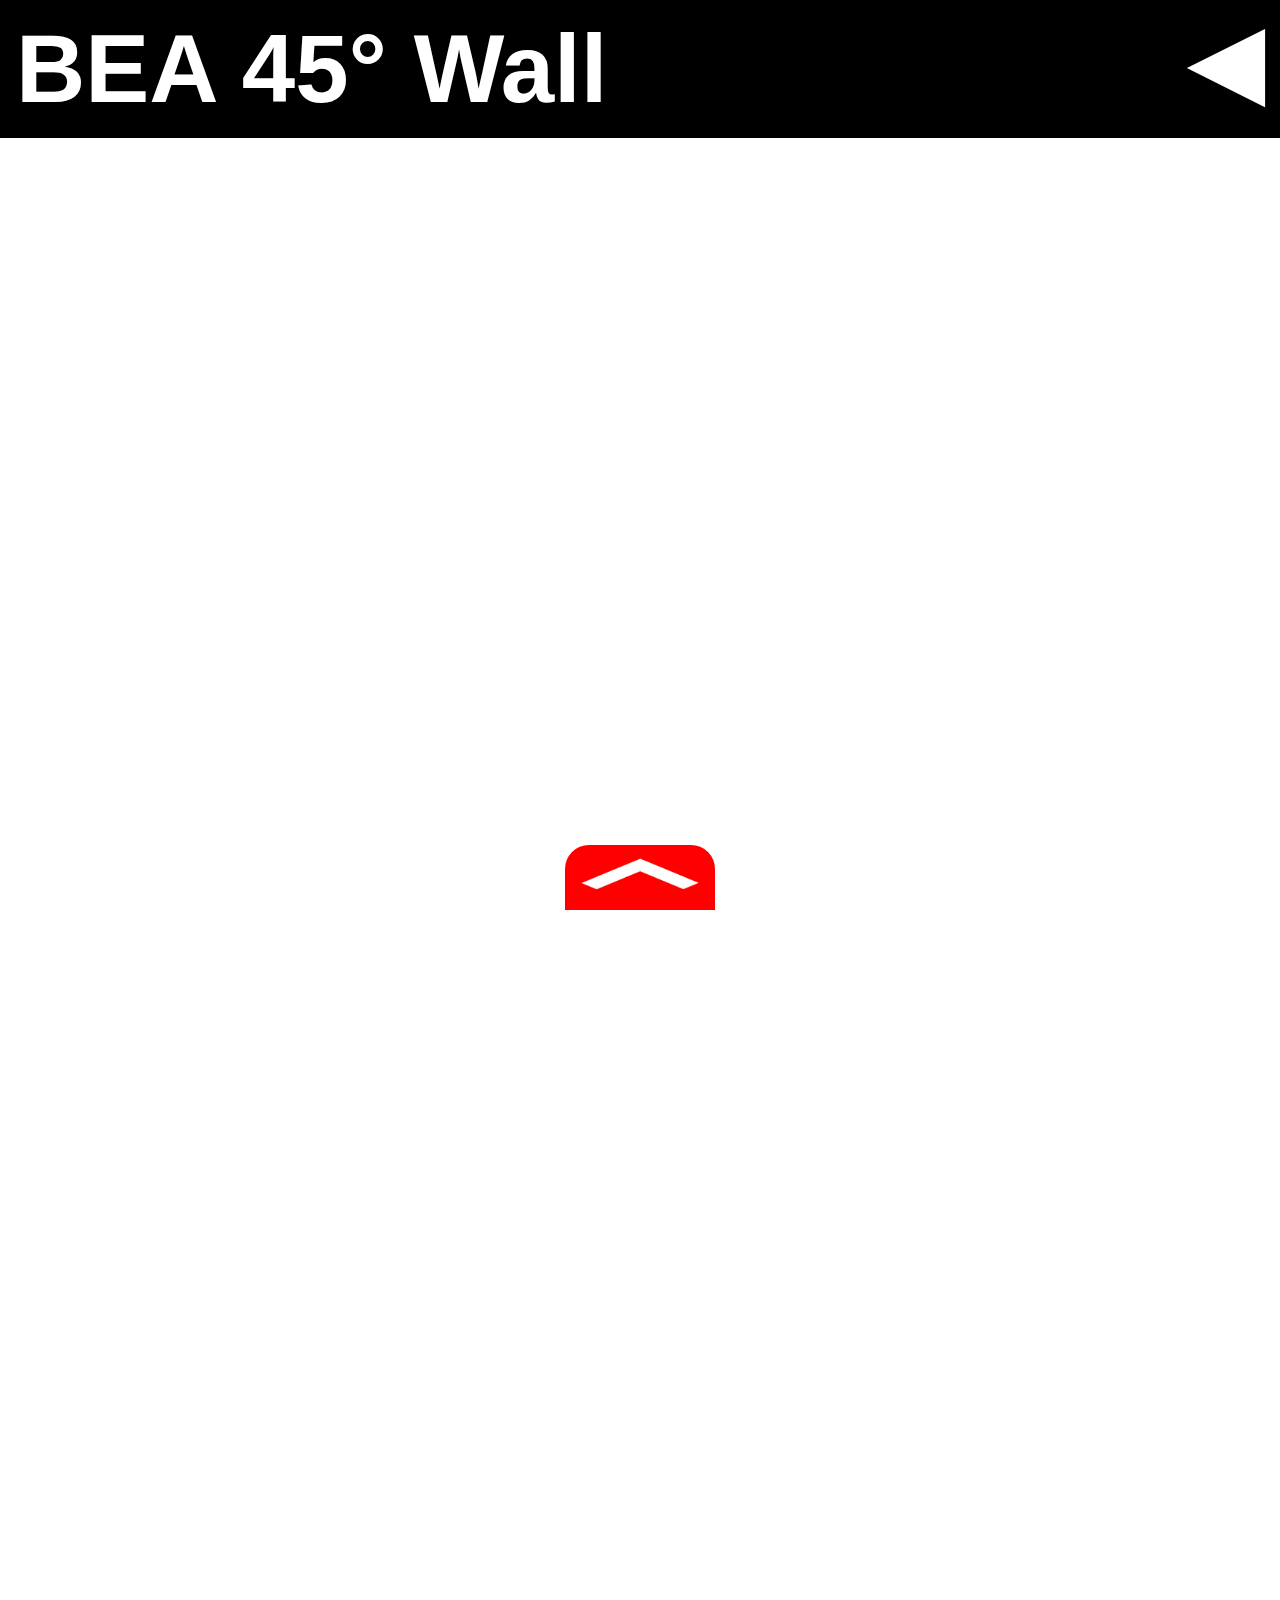
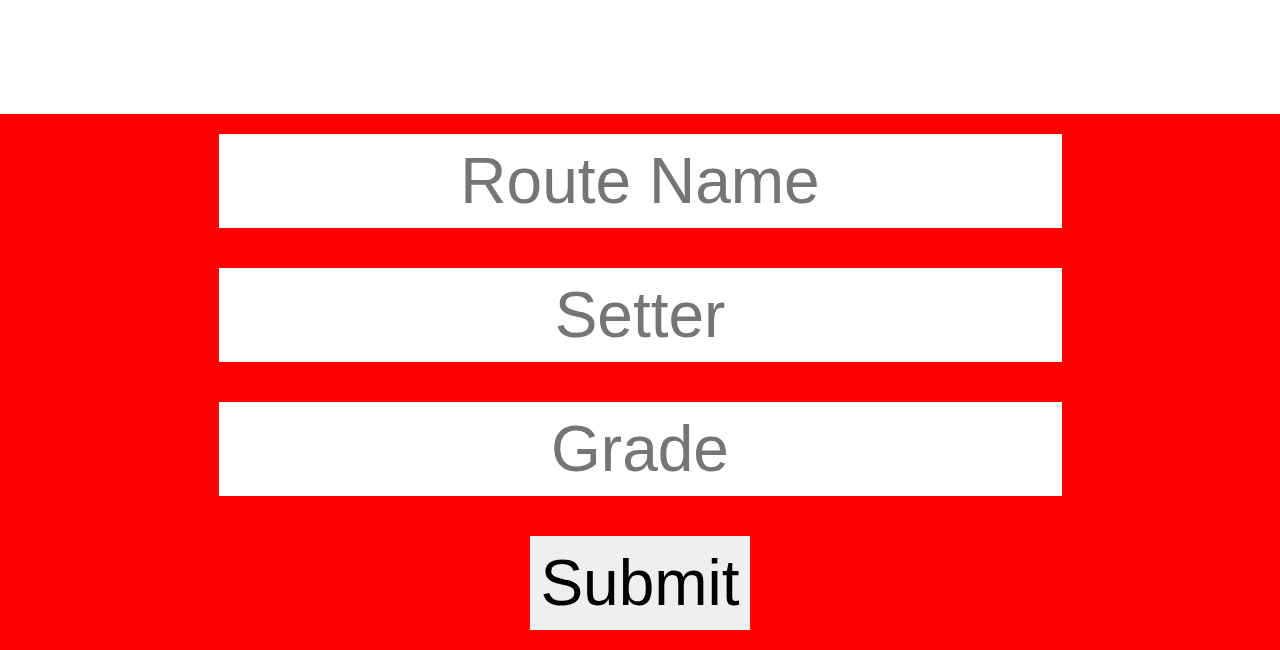
==== public/newroute.html @ 8f5aea15 "Initial commit 2" ====
<!DOCTYPE html>
<html lang="en" dir="ltr">
  <head>
    <meta charset="utf-8">
    <title>BEA 45° Wall</title>

    <script src="https://www.gstatic.com/firebasejs/5.7.2/firebase-app.js"></script>
    <script src="https://www.gstatic.com/firebasejs/5.7.2/firebase-database.js"></script>
    <script>
      // Initialize Firebase
      var config = {
        apiKey: "AIzaSyA8OKnEXgBgzDA13GSODMCqgOierbECufM",
        authDomain: "bea45wall.firebaseapp.com",
        databaseURL: "https://bea45wall.firebaseio.com",
        projectId: "bea45wall",
        storageBucket: "bea45wall.appspot.com",
        messagingSenderId: "535631921759"
      };
      firebase.initializeApp(config);

      var database = firebase.database();
    </script>

    <script src="jsFiles/wallclass.js"></script>
    <script src="jsFiles/newroute.js"></script>
    <link rel="stylesheet" href="main/styles.css">

    <link rel="apple-touch-icon" href="main/appIcon.png"/>
    <link rel="apple-touch-startup-image" href="main/appIcon.png">
    <meta name="apple-mobile-web-app-capable" content="yes"/>
    <meta name="apple-mobile-web-app-status-bar-style" content="black"/>

  </head>
  <body>
    <!--  Hidden Image  -->
    <img src="main/wall.png" width="0" height="0" id="img">

    <!--  Menu Bar  -->
    <div class="topnav" id="topnav">
      <h1>BEA 45° Wall</h1>
      <h2 class="arrow" onclick="openIndex()">◀︎</a>
    </div>

    <!--  Page Content  -->
    <canvas class="viewcanvas" id="viewcanvas" width="0" height="0"></canvas>
    <div class="pullupfixed" id="pullup" onclick="scrollToBottom()">
      <img src="main/upArrow.png" width="150" height="56.25" id="img">
    </div>
    <div class="inroute" id="inroute">
      <form id="routeform">
        <input type="text" name="name" placeholder="Route Name">
        <input type="text" name="setter" placeholder="Setter">
        <input type="text" name="grade" placeholder="Grade">
        <input type="submit" name="submit">
      </form>
    </div>
    <div class="bottom" id="bottom"></div>
  </body>
</html>
---- public/main/styles.css ----
/* Body Styles */
body {
  margin: 0px;
  overscroll-behavior: none;
  touch-action: manipulation;
}
/* Nav Bar Styles */
.topnav {
  position: fixed;
  top:0;
  width: 100%;
  background-color: #000;
  overflow: hidden;
  z-index: 4;
}

.topnav h1, h2 {
  font-family: "Trebuchet MS", Helvetica, sans-serif;
  margin: 0px;
  float: left;
  color: #fff;
  text-align: center;
  padding: 14px 16px;
  text-decoration: none;
  font-size: 96px;
}

.topnav h2 {
  float: right;
}

.topnav h2:active, {
  background-color: #444;
}

.arrow {
  padding: 3.5px 16px;
}

/* Route div Styles */
.route {
  background: #f00;
  overflow: auto;
  border-radius: 24px;
  margin: 16px;
}

.route:active {
  background-color: #a00;
}

h3, h4 {
  font-family: "Trebuchet MS", Helvetica, sans-serif;
  margin: 0px;
  color: #fff;
  text-align: center;
  padding: 10px;
  text-decoration: none;
  font-size: 64px;
}

h4 {
  font-size: 48px;
}

/* View Route Styles */
.viewcanvas {
  display: block;
  z-index: 1;
  -webkit-tap-highlight-color:rgba(0,0,0,0);
}

.pullupmove, .pullupfixed {
  border-radius: 24px 24px 0px 0px;
  margin: auto;
  width: 150px;
  height: 65px;
  background: #f00;
  z-index: 2;
}

.pullupmove {
  position: relative;
  margin-top: -63px;
}

.pullupfixed {
  left: calc(50vw - 75px);
  position: fixed;
  overflow: hidden;
  top: calc(100vh - 55px);
}

.inroute {
  background: #f00;
  z-index: 3;
  margin-top: -10px;
}

.bottom {
  width: 100%;
  background: #f00;
}

/* New route styles */
input, select {
  font-family: "Trebuchet MS", Helvetica, sans-serif;
  display: block;
  border-width: 20px;
  border-color: #f00;
  border-style: solid;
  border-radius: 1px;
  margin-left: auto;
  margin-right: auto;
  text-align: center;
  padding: 10px;
  text-decoration: none;
  font-size: 64px;
}
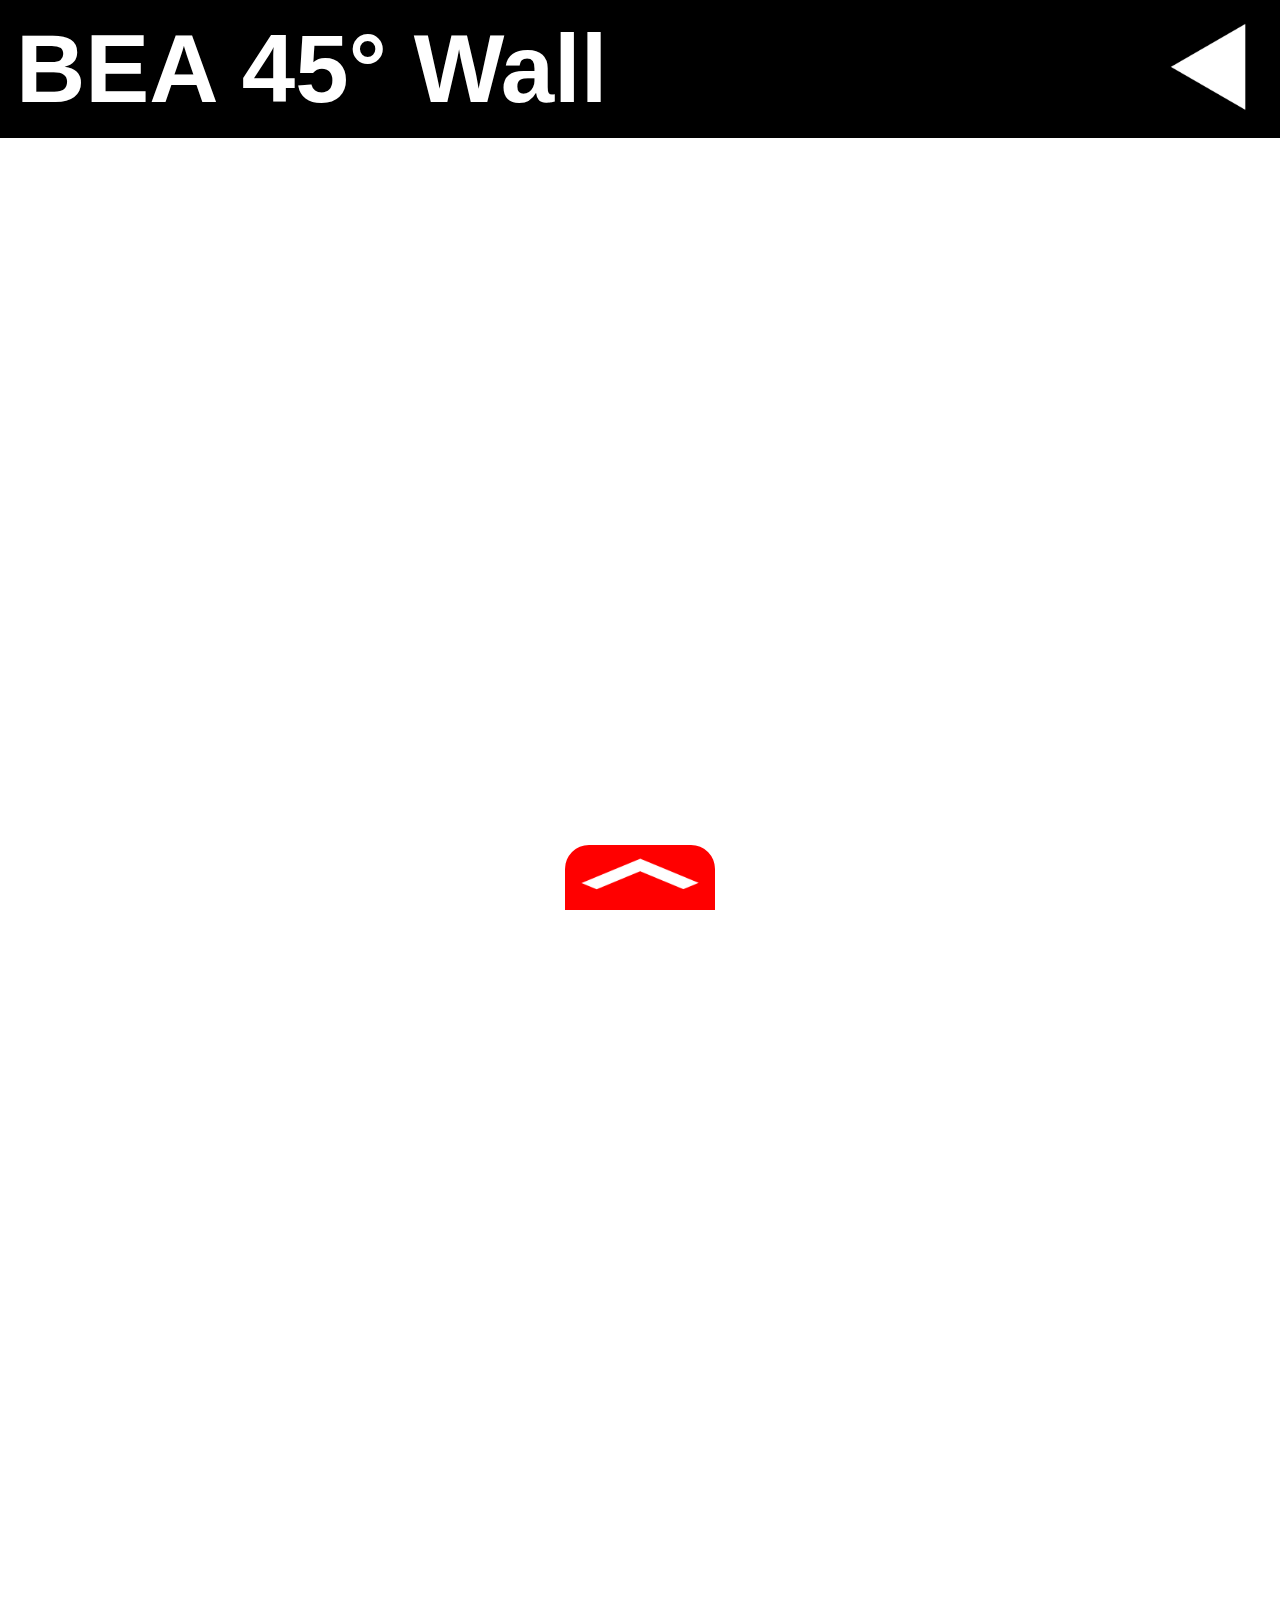
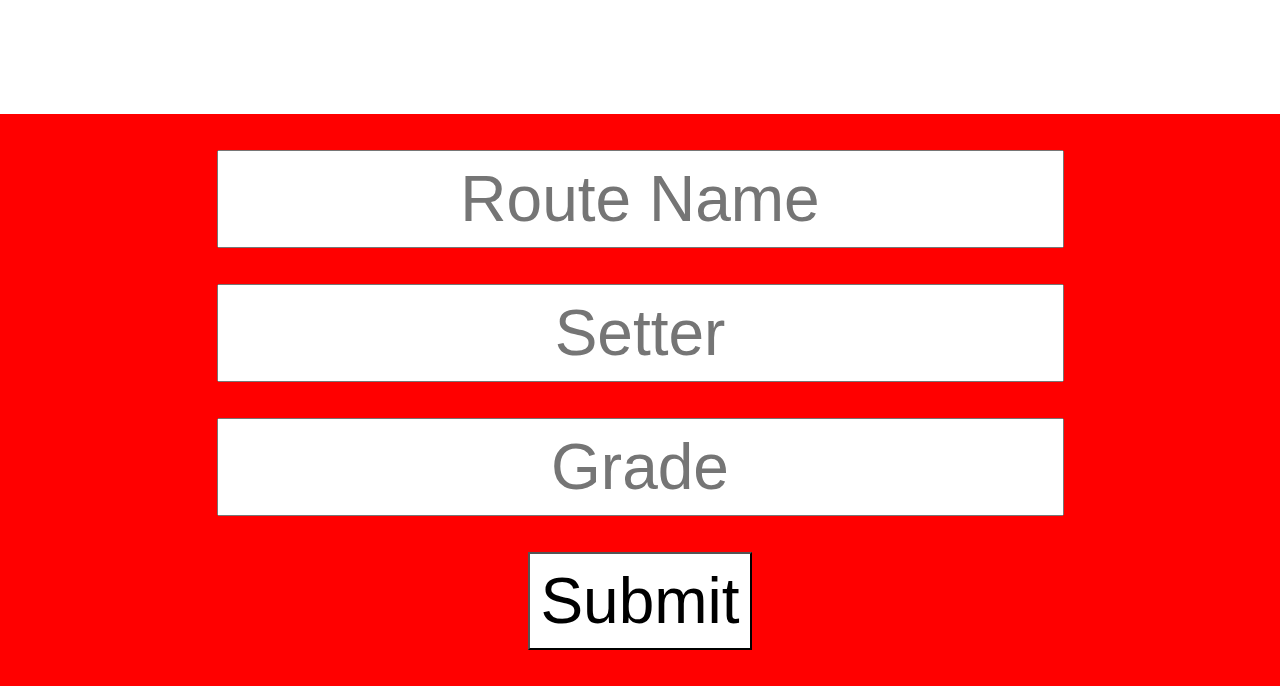
==== commit b894f111: "submit messages and button images" ====
--- a/public/newroute.html
+++ b/public/newroute.html
@@ -26,7 +26,6 @@
     <link rel="stylesheet" href="main/styles.css">
 
     <link rel="apple-touch-icon" href="main/appIcon.png"/>
-    <link rel="apple-touch-startup-image" href="main/appIcon.png">
     <meta name="apple-mobile-web-app-capable" content="yes"/>
     <meta name="apple-mobile-web-app-status-bar-style" content="black"/>
 
@@ -38,7 +37,7 @@
     <!--  Menu Bar  -->
     <div class="topnav" id="topnav">
       <h1>BEA 45° Wall</h1>
-      <h2 class="arrow" onclick="openIndex()">◀︎</a>
+      <img src="main/back.png" height="110" class="buttonImg" onclick="openIndex()"></img>
     </div>
 
     <!--  Page Content  -->
@@ -47,11 +46,22 @@
       <img src="main/upArrow.png" width="150" height="56.25" id="img">
     </div>
     <div class="inroute" id="inroute">
-      <form id="routeform">
-        <input type="text" name="name" placeholder="Route Name">
-        <input type="text" name="setter" placeholder="Setter">
-        <input type="text" name="grade" placeholder="Grade">
-        <input type="submit" name="submit">
+      <h5 id="warningLabel"></h5>
+      <form id="routeform" novalidate>
+        <br>
+        <br>
+        <input type="text" name="name" placeholder="Route Name" maxlength="25">
+        <br>
+        <br>
+        <input type="text" name="setter" placeholder="Setter" maxlength="25">
+        <br>
+        <br>
+        <input type="text" name="grade" placeholder="Grade" onfocus="form.elements['grade'].value = 'v'; focused = true;" pattern="[0-9]*" inputmode="numeric" maxlength="3">
+        <br>
+        <br>
+        <input type="submit" name="submit" class="submit">
+        <br>
+        <br>
       </form>
     </div>
     <div class="bottom" id="bottom"></div>
--- a/public/main/styles.css
+++ b/public/main/styles.css
@@ -2,6 +2,7 @@
 body {
   margin: 0px;
   overscroll-behavior: none;
+  -webkit-user-select: none;
   touch-action: manipulation;
 }
 /* Nav Bar Styles */
@@ -25,16 +26,13 @@
   font-size: 96px;
 }
 
-.topnav h2 {
-  float: right;
-}
-
-.topnav h2:active, {
+.topnav img:active{
   background-color: #444;
 }
 
-.arrow {
-  padding: 3.5px 16px;
+.buttonImg {
+  float: right;
+  padding: 12px;
 }
 
 /* Route div Styles */
@@ -60,6 +58,16 @@
 }
 
 h4 {
+  font-size: 48px;
+}
+
+h5 {
+  font-family: "Trebuchet MS", Helvetica, sans-serif;
+  margin: 0px;
+  color: #fff;
+  text-align: center;
+  padding: 0px;
+  text-decoration: none;
   font-size: 48px;
 }
 
@@ -103,13 +111,9 @@
 }
 
 /* New route styles */
-input, select {
+input {
   font-family: "Trebuchet MS", Helvetica, sans-serif;
   display: block;
-  border-width: 20px;
-  border-color: #f00;
-  border-style: solid;
-  border-radius: 1px;
   margin-left: auto;
   margin-right: auto;
   text-align: center;
@@ -117,3 +121,7 @@
   text-decoration: none;
   font-size: 64px;
 }
+
+.submit {
+  background-color: #fff;
+}
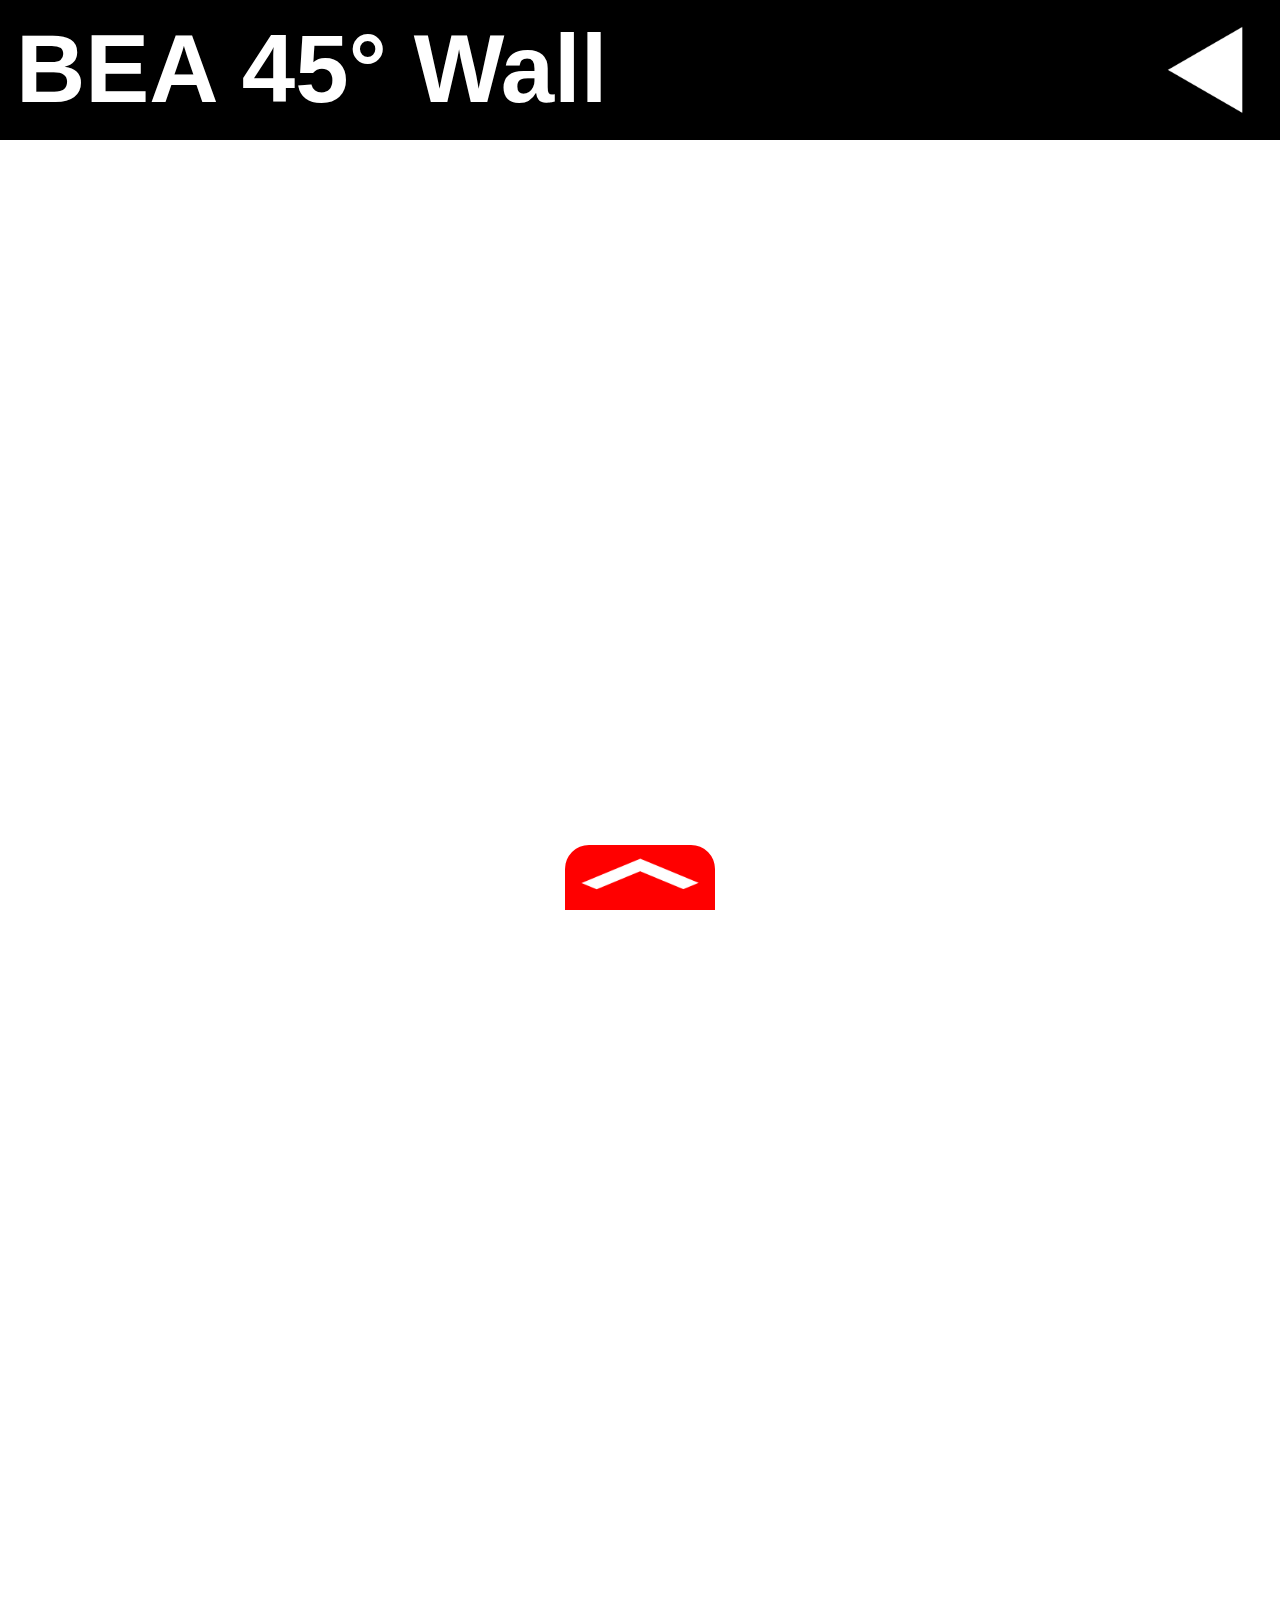
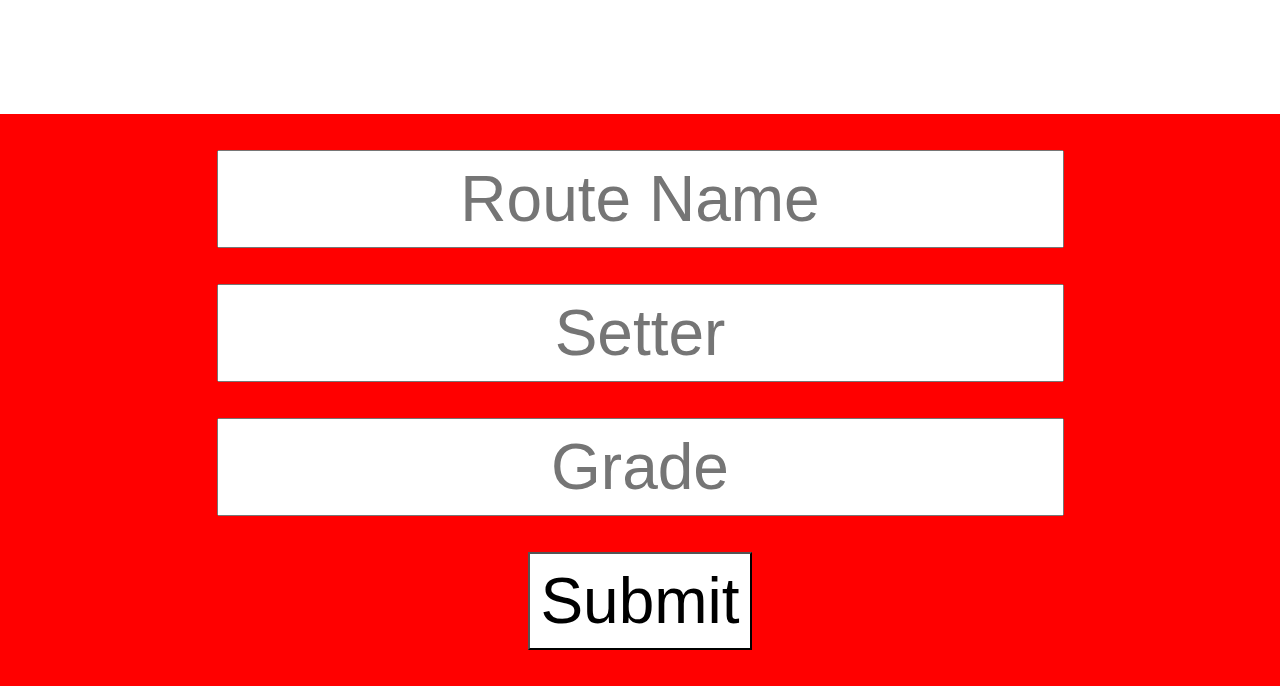
==== commit e45f6739: "Grade input fix and space-filler div" ====
--- a/public/newroute.html
+++ b/public/newroute.html
@@ -47,7 +47,8 @@
     </div>
     <div class="inroute" id="inroute">
       <h5 id="warningLabel"></h5>
-      <form id="routeform" novalidate>
+      <form autocomplete="off" id="routeform" novalidate>
+        <input autocomplete="false" name="hidden" type="text" style="display:none;">
         <br>
         <br>
         <input type="text" name="name" placeholder="Route Name" maxlength="25">
@@ -56,7 +57,7 @@
         <input type="text" name="setter" placeholder="Setter" maxlength="25">
         <br>
         <br>
-        <input type="text" name="grade" placeholder="Grade" onfocus="form.elements['grade'].value = 'v'; focused = true;" pattern="[0-9]*" inputmode="numeric" maxlength="3">
+        <input type="text" name="grade" placeholder="Grade" onfocus="focused = true;" onblur="focused = false;" pattern="[0-9]*" inputmode="numeric" maxlength="3">
         <br>
         <br>
         <input type="submit" name="submit" class="submit">
--- a/public/main/styles.css
+++ b/public/main/styles.css
@@ -32,7 +32,7 @@
 
 .buttonImg {
   float: right;
-  padding: 12px;
+  padding: 15px;
 }
 
 /* Route div Styles */
@@ -106,6 +106,7 @@
 }
 
 .bottom {
+  margin-top: -2px;
   width: 100%;
   background: #f00;
 }
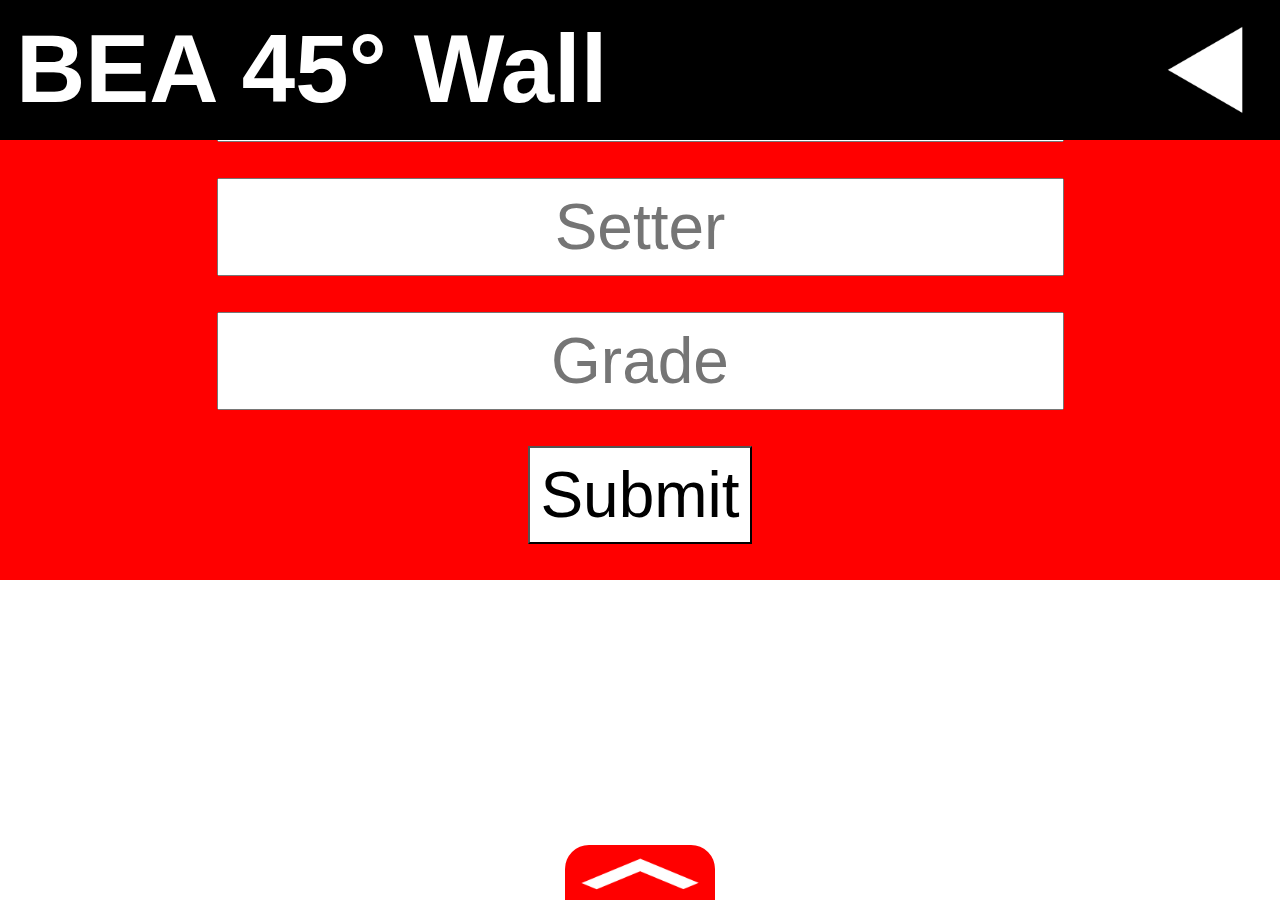
==== commit 26a981a3: "Terms of Use" ====
--- a/public/newroute.html
+++ b/public/newroute.html
@@ -21,8 +21,8 @@
       var database = firebase.database();
     </script>
 
-    <script src="jsFiles/wallclass.js"></script>
-    <script src="jsFiles/newroute.js"></script>
+    <script src="jsfiles/wallclass.js"></script>
+    <script src="jsfiles/newroute.js"></script>
     <link rel="stylesheet" href="main/styles.css">
 
     <link rel="apple-touch-icon" href="main/appIcon.png"/>
--- a/public/main/styles.css
+++ b/public/main/styles.css
@@ -126,3 +126,32 @@
 .submit {
   background-color: #fff;
 }
+
+/* Terms styles */
+
+.terms {
+  color: #000;
+  text-align: left;
+  font-family: "Trebuchet MS", Helvetica, sans-serif;
+  margin: 0px;
+  padding: 10px;
+  text-decoration: none;
+}
+
+p.terms {
+  font-size: 28px;
+}
+
+.spacer {
+  height: 140px;
+}
+
+a {
+  text-align: center;
+  color: #006;
+  font-family: "Trebuchet MS", Helvetica, sans-serif;
+  display: block;
+  margin: auto;
+  padding: 10px;
+  font-size: 36px;
+}
